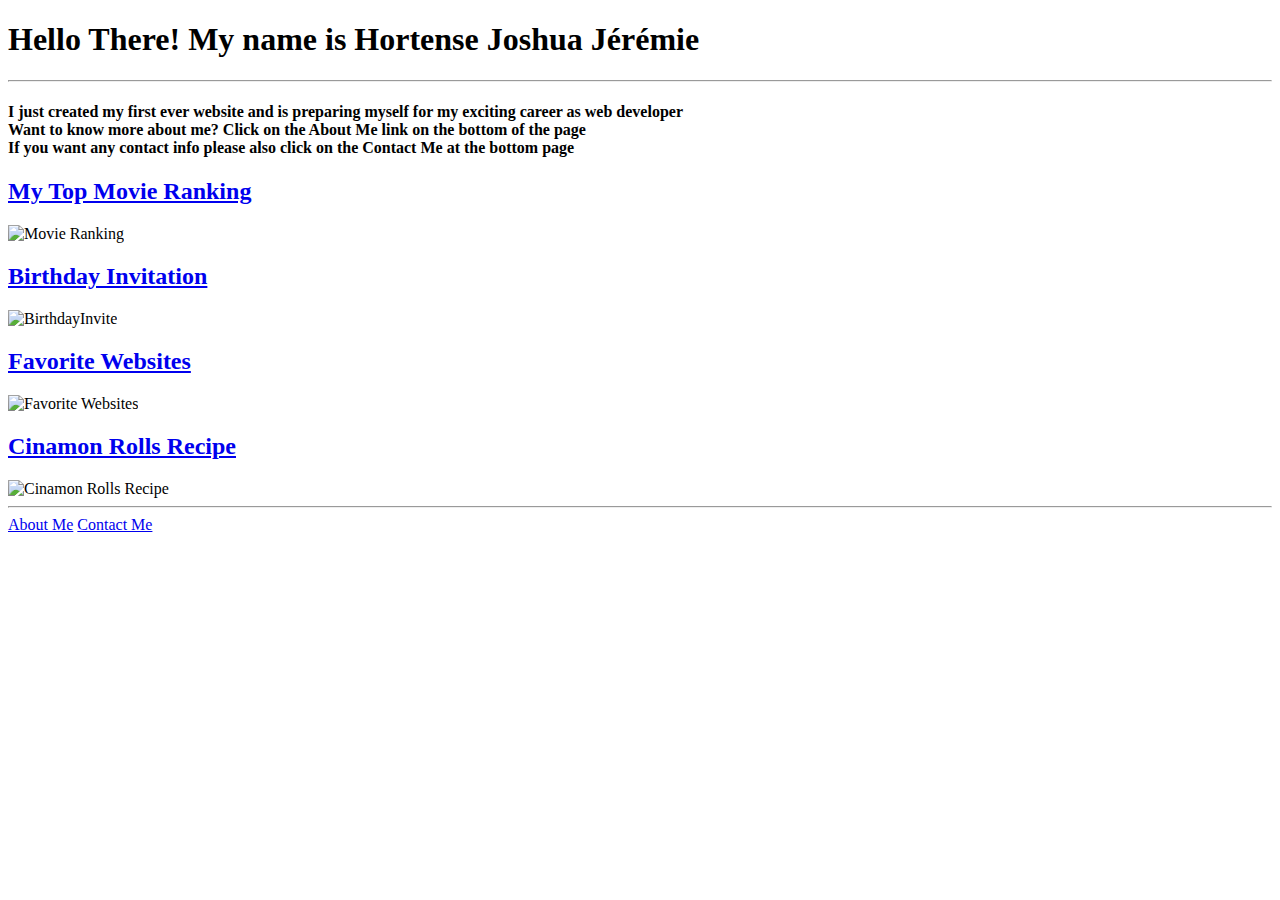
==== index.html @ 96c8277b "Add files via upload" ====
<!DOCTYPE html>
<html lang="en">
<head>
    <meta charset="UTF-8">
    <meta http-equiv="X-UA-Compatible" content="IE=edge">
    <meta name="viewport" content="width=device-width, initial-scale=1.0">
    <title>Document</title>
</head>
<body>
    <h1>Hello There! My name is Hortense Joshua Jérémie</h1>
    <hr />
    <h4>I just created my first ever website and is preparing myself for my exciting career as web developer <br />
    Want to know more about me? Click on the About Me link on the bottom of the page <br />
    If you want any contact info please also click on the Contact Me at the bottom page<br />
    </h4>

<a href="public/MovieRankingProject.html">
    <h2>My Top Movie Ranking</h2>
</a>
<img src="assets/images/Movie Ranking.jpeg" alt="Movie Ranking" height="200">
    
<a href="public/BirthdayInviteProject.html">
    <h2>Birthday Invitation</h2>
</a>
<img src="assets/images/BirthdayInvite.jpeg" alt="BirthdayInvite" height="300">

<a href="public/FavoriteWebsites.html">
    <h2>Favorite Websites</h2>
</a>
<img src="assets/images/FavoriteWebsites.jpeg" alt="Favorite Websites" height="200">

<a href="public/Recipe.html">
    <h2>Cinamon Rolls Recipe</h2>
</a>
<img src="assets/images/CinamonRollsRecipe.jpeg" alt="Cinamon Rolls Recipe" height="200">

<hr />
<a href="public/about.html">About Me</a>

<a href="public/about.html">Contact Me</a>

</body>
</html>
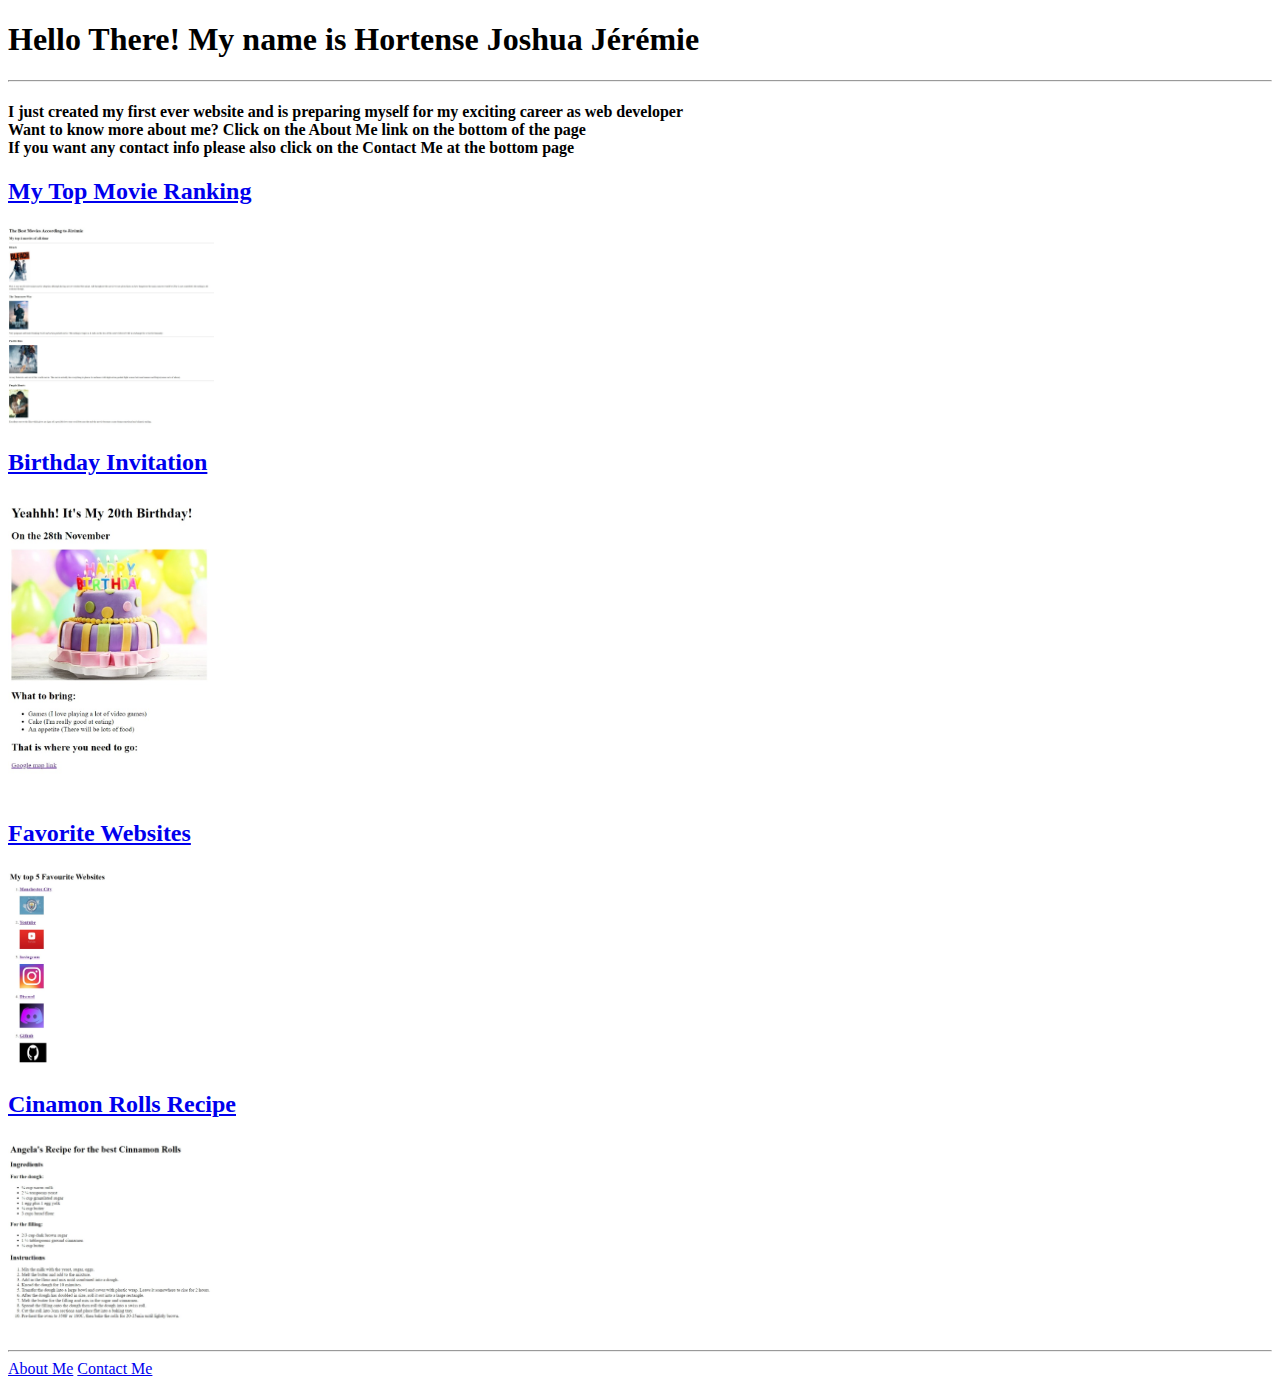
==== commit b92946f3: "Add files via upload" ====
--- a/index.html
+++ b/index.html
@@ -5,6 +5,7 @@
     <meta http-equiv="X-UA-Compatible" content="IE=edge">
     <meta name="viewport" content="width=device-width, initial-scale=1.0">
     <title>Document</title>
+    <link rel="stylesheet" href="style.css">
 </head>
 <body>
     <h1>Hello There! My name is Hortense Joshua Jérémie</h1>
